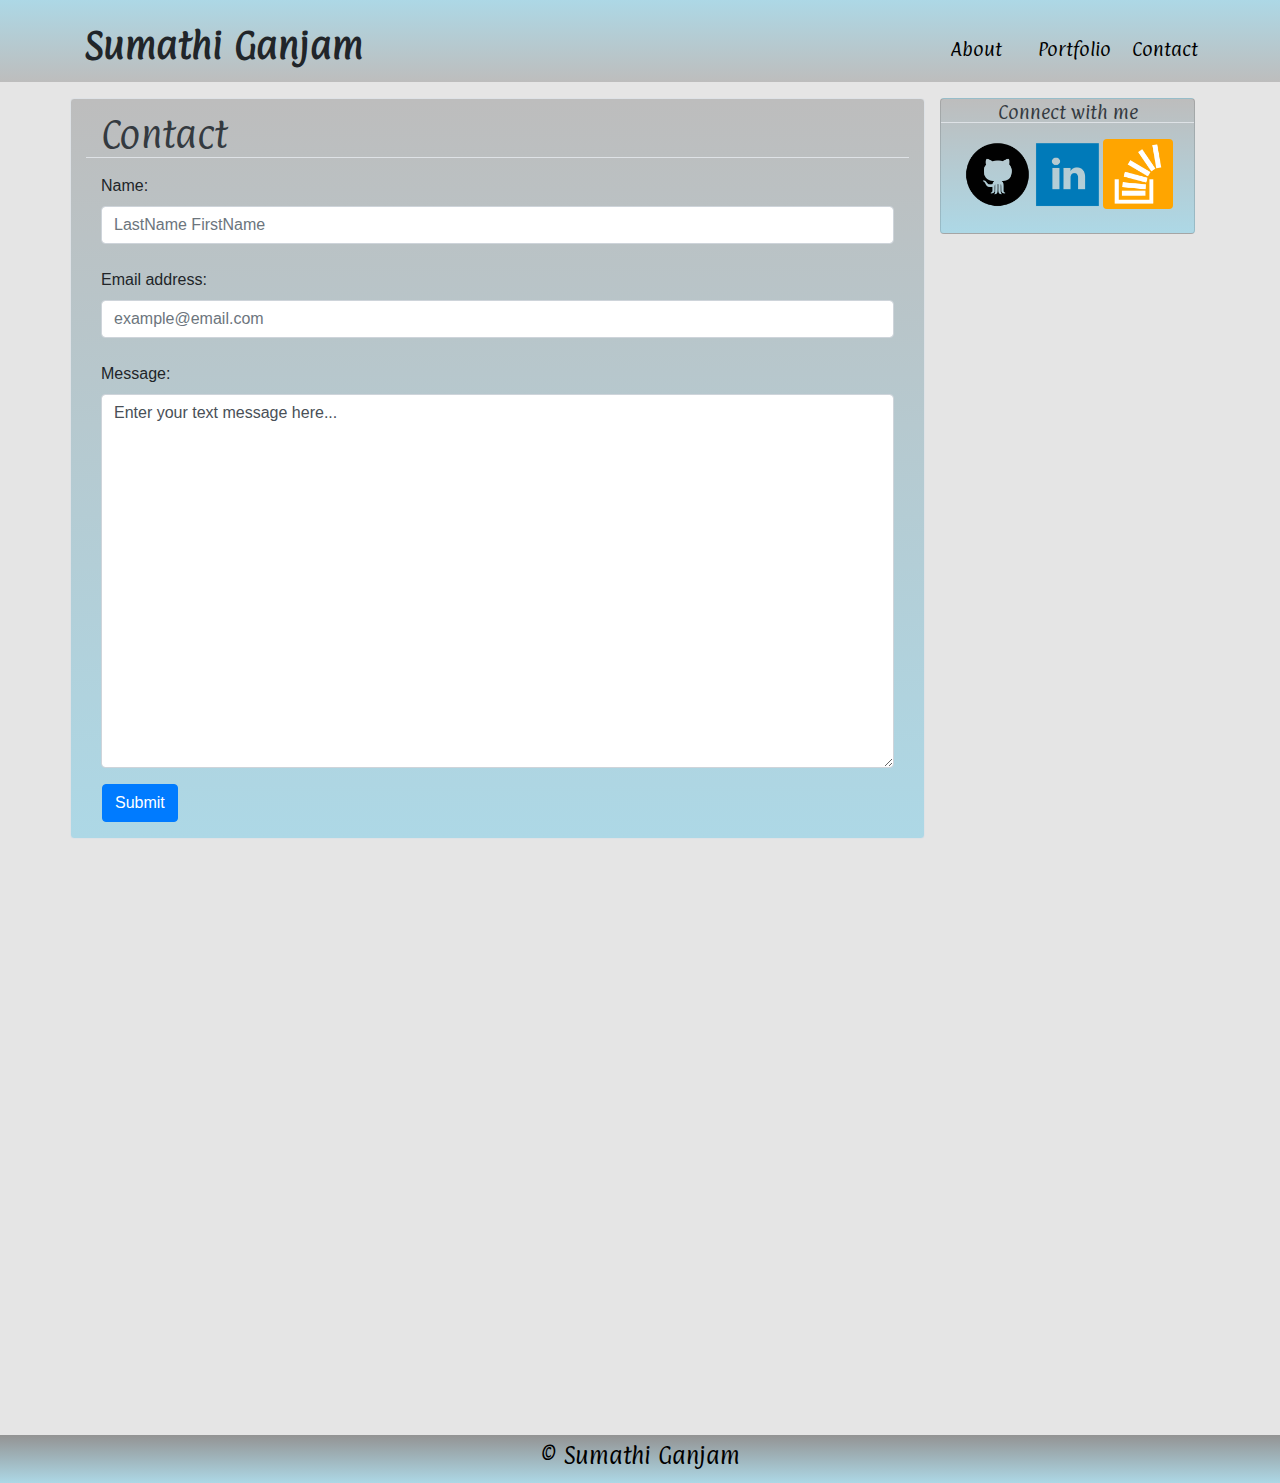
==== contact.html @ 4f42072a "working personal page" ====
<!DOCTYPE html>
<html lang="en">
<head>
    <meta charset="UTF-8">
    <meta name="viewport" content="width=device-width, initial-scale=1.0">
    <meta http-equiv="X-UA-Compatible" content="ie=edge">
    <!-- Google Fonts -->
    <link href="https://fonts.googleapis.com/css?family=Paprika|Ribeye|Sansita:400,400i,700,800,900" rel="stylesheet">
    <!-- Bootstrap -->
    <link rel="stylesheet" href="https://maxcdn.bootstrapcdn.com/bootstrap/4.0.0/css/bootstrap.min.css" >
    <!-- Custom Style Sheet-->
    <link rel="stylesheet" href="./assets/css/style.css" >
    <title>Bootstrap Portfolio</title>
</head>

<body style="background:#e5e5e5">
    
    <nav class="navbar navbar-light justify-content-between navStyle bgGrayBlue">
        <div class="container">
            <a class="navbar-brand disabled fontPB mt-2">Sumathi Ganjam</a>
            <div class="nav row mt-3 fontP">
                <a class="nav-item col-lg-4 col-md-4 col-sm-4 text-center" href="index.html">About</a>
                <a class="nav-item col-lg-4 col-md-4 col-sm-4 text-center" href="mystuff.html">Portfolio</a>
                <a class="nav-item col-lg-4 col-md-4 col-sm-4 text-center" >Contact</a>
            </div>
        </div>
    </nav>
    <!--Main Container -->
    <!-- <div class="container-fluid"> -->
    <div class="container">
        <!--Row including Contact content and Social -->
      <div class="row">
        <!--Contact content -->
        <div class= "mt-3 col-lg-9 col-md-12 col-sm-12 border rounded bgBlueGray">
            <div class="container text-dark h2 border-bottom mt-3 pb-1 fontP" >Contact</div>
                   
            <form class="mt-3">
                <div class="container form-group mt-3">
                  <label for="fullname">Name:</label>
                  <input type="text" class="form-control mb-4" placeholder="LastName FirstName">
                  
                  <label for="emailaddr">Email address:</label>
                  <input type="email" class="form-control mb-4" placeholder="example@email.com">
                    
                  <label for="txtmessage">Message:</label>
                  <textarea rows="15" cols="85" class="form-control mb-3">Enter your text message here...</textarea>
                </div>
                
                <button type="submit" class="ml-3 btn btn-primary mb-3">Submit</button>
              </form>
        
        </div> <!-- End of Contact Container--> 

        <!-- Social container with github, linkedin and stackoverflow images -->
        <div class="col-lg-3 col-md-12 col-sm-12 mt-3">
            <!-- Social Container in a card-->
          <div class= "card rounded bgBlueGray">
              <!-- Header of Social Container-->
            <div class="text-dark border-bottom mb-3 mt-1 text-center h6 fontP">Connect with me</div>
            <!-- Images of Social Container -->
            <div class="pb-4 row justify-content-center">
                <img src="./assets/images/github.png" class="imgSocial rounded" alt="Github">
                <img src="./assets/images/linkedin.png" class="imgSocial rounded" alt="LinkedIn">
                <img src="./assets/images/stackoverflow.png" class="imgSocial rounded" alt="StackOverflow">
            </div>
          </div>
        </div> <!-- End of Social COntainer-->

      </div> <!-- End of row including About me and Social Containers-->

    </div> <!-- End of Container wrapping Main Section-->

    <div class="footer" style="margin-top:46.5%">
        <nav class="navbar justify-content-center" style="background: linear-gradient(#939393, lightblue); width:100%;" >
            <p class="h5 fontP" href="#">&copy Sumathi Ganjam</p>
        </nav>
    </div>
   
    
</body>
</html>
---- assets/css/style.css ----
body {
    background-color: lightgray; 
    animation: mymove 5s infinite;
    animation-direction: alternate;
    height: 100%;
}
@-webkit-keyframes mymove {

    0%   {background-color: #EAEDED;}
    50%  {background-color: #A9CCE3;}
    100%  {background-color: #7FB3D5;}
    
}

@keyframes mymove {

    0%   {background-color: #EAEDED;}
    50%  {background-color: #A9CCE3;}
    100%  {background-color: #7FB3D5;}
    
}

p { 
    font-family:'Lucida Sans', 'Lucida Sans Regular', 'Lucida Grande', 'Lucida Sans Unicode', Geneva, Verdana, sans-serif, 'sans-serif';
}
.fontPB, .fontP, a {
    font-family:'Paprika','Ribeye','Sansita',  'sans-serif';
    color: black;
} 
.fontPB {
    font-size: xx-large;
    font-weight:bolder;
}
.bgBlueGray {
    background: linear-gradient(#bdbdbd, lightblue);
}
.bgGrayBlue {
    background: linear-gradient(lightblue, #bdbdbd);
}
.imgAboutMe {
    width: 75%;
}
.imgPortfolio {
    width: 90%;
    height: 90%;
}
.imgSocial {
    width: 70px;
    height: 70px;
}
.posY65 {
    margin-top: 60%;
}
.transbox {
    padding-top: 3%;
    padding-bottom: 3%;
    border: 2px solid #efefef;
    background-color: #ffffff;
    font-weight: bolder;
    color: #0a0a0a;
    font-family:'Paprika','Ribeye','Sansita',  'sans-serif';
    text-align: center;
    opacity: .5;
}
.classInfo {
    position: absolute;
    font-family:'Paprika','Ribeye','Sansita',  'sans-serif';
    color: black;
    display: none;
    font-weight: bolder;
    font-size: 150%;
    text-align: center;
    margin: 10%;
    opacity: .7;
    padding-top: 25%;
    width: 80%;
    height: 80%;
    background: linear-gradient(lightblue, #bdbdbd);
}

@media screen and (max-width:980px) {
    .imgAboutMe {
        width: 75%;
    }
}
@media screen and (max-width:768px) {
    .imgAboutMe {
        width: 100%;
    }
}
@media screen and (max-width:640px) {
    .imgAboutMe {
        width: 100%;
    }
    .fontP {
        display: inline;
    }
}
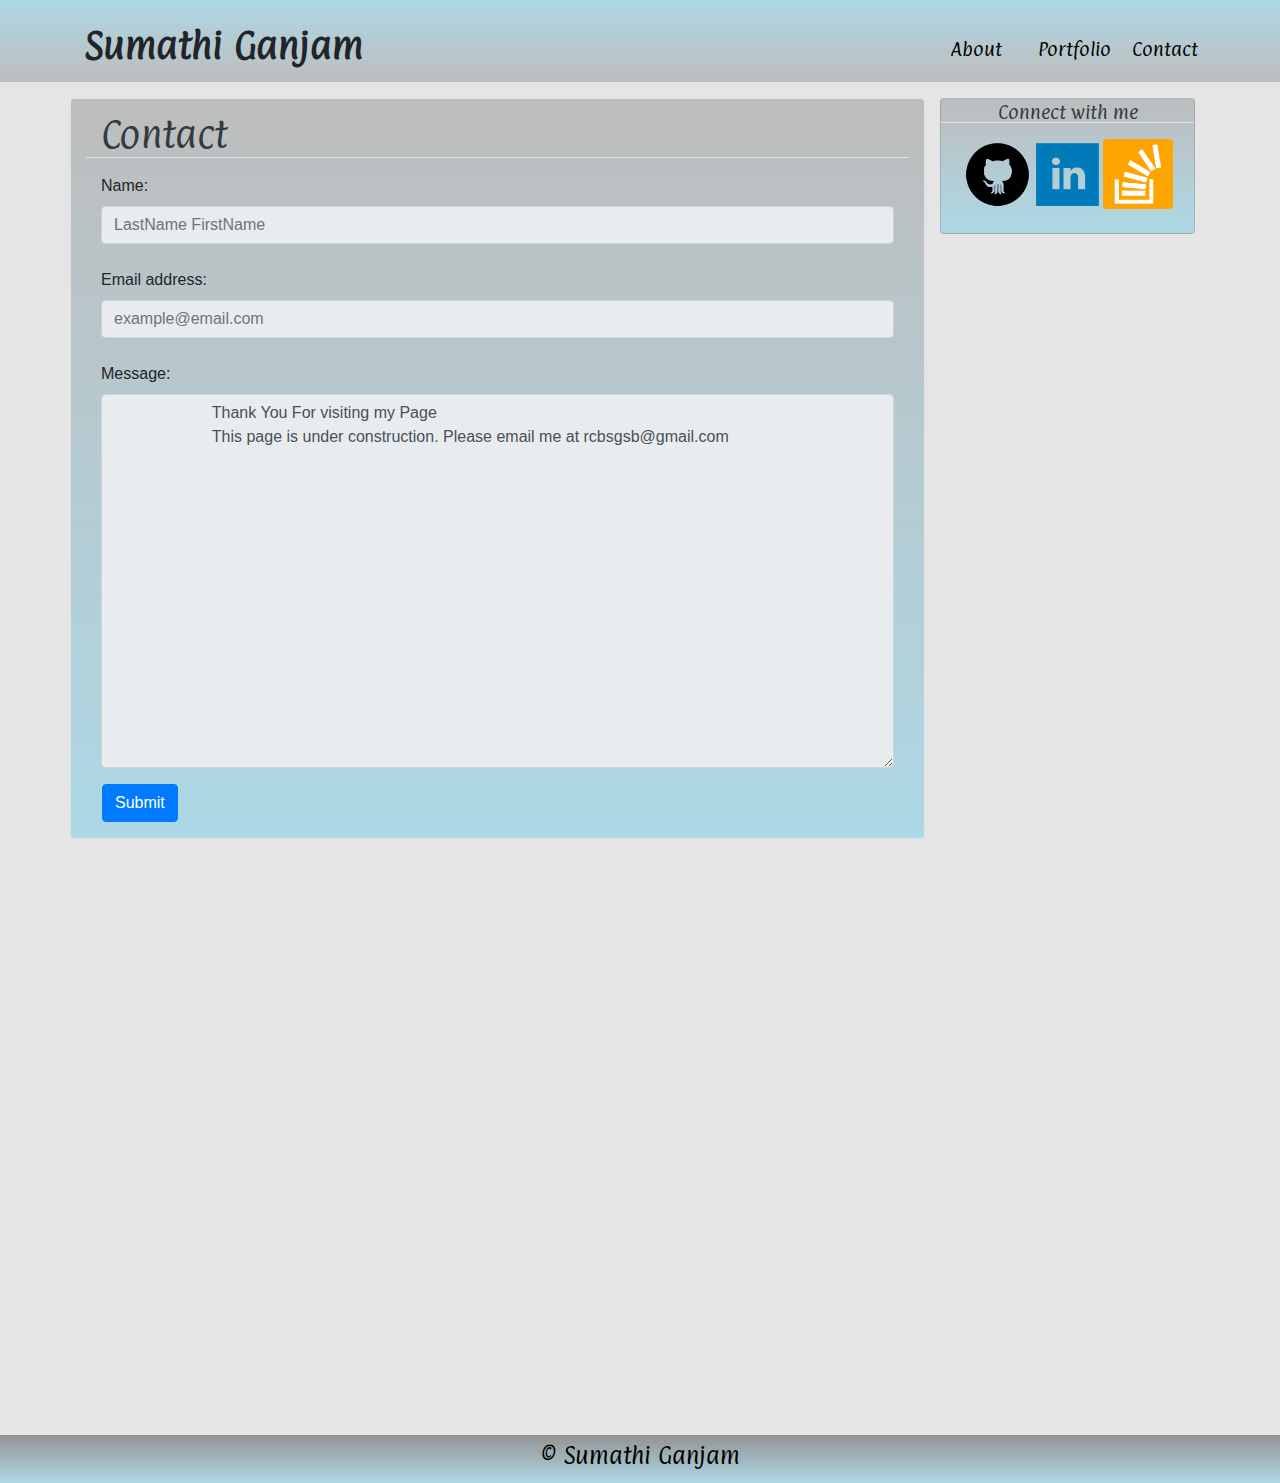
==== commit 7d5ec133: "contact page inputs disabled" ====
--- a/contact.html
+++ b/contact.html
@@ -37,13 +37,16 @@
             <form class="mt-3">
                 <div class="container form-group mt-3">
                   <label for="fullname">Name:</label>
-                  <input type="text" class="form-control mb-4" placeholder="LastName FirstName">
+                  <input type="text" class="form-control mb-4" placeholder="LastName FirstName" disabled>
                   
                   <label for="emailaddr">Email address:</label>
-                  <input type="email" class="form-control mb-4" placeholder="example@email.com">
+                  <input type="email" class="form-control mb-4" placeholder="example@email.com" disabled>
                     
                   <label for="txtmessage">Message:</label>
-                  <textarea rows="15" cols="85" class="form-control mb-3">Enter your text message here...</textarea>
+                  <textarea rows="15" cols="85" class="form-control mb-3" disabled>
+                      Thank You For visiting my Page
+                      This page is under construction. Please email me at rcbsgsb@gmail.com
+                  </textarea>
                 </div>
                 
                 <button type="submit" class="ml-3 btn btn-primary mb-3">Submit</button>
